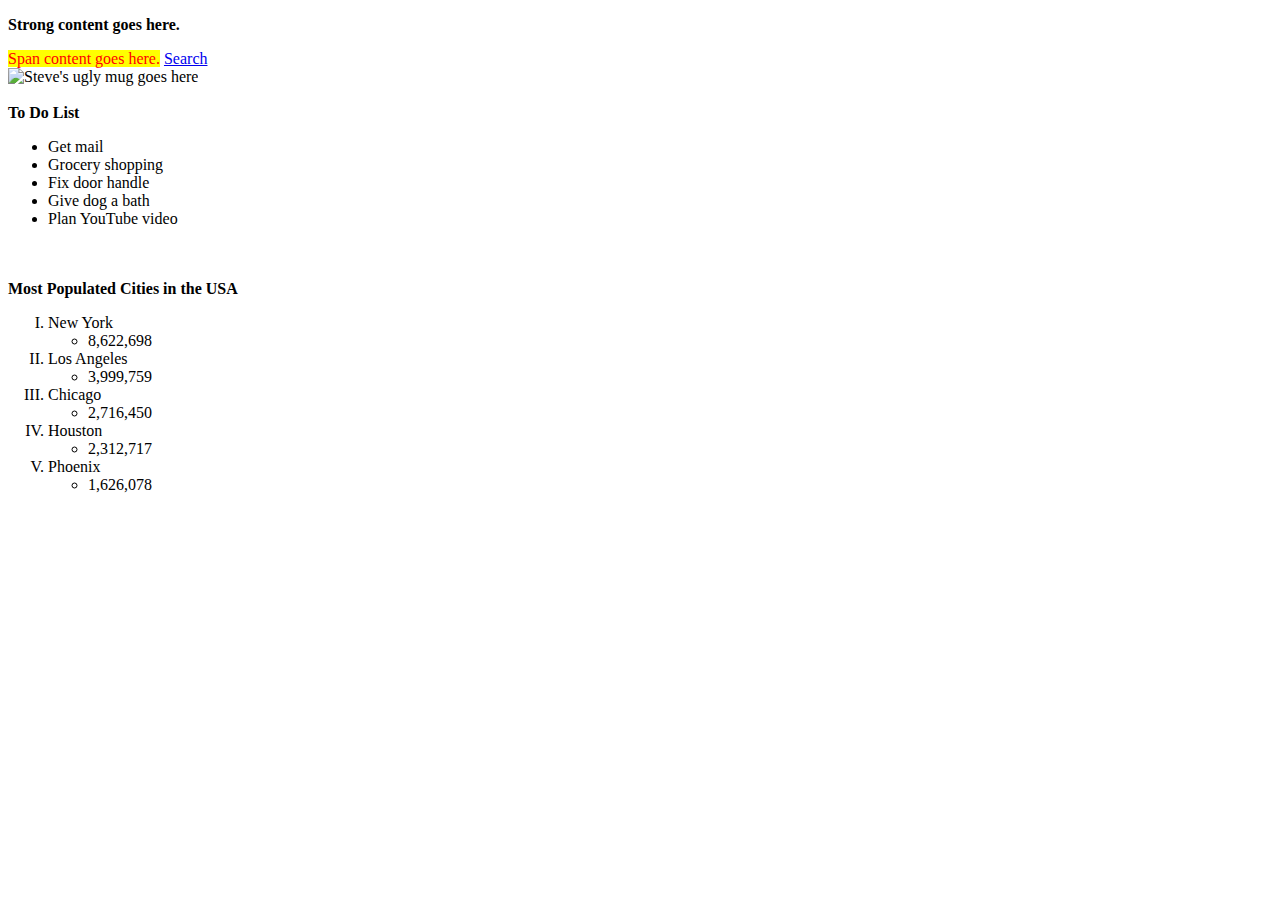
==== Index.html @ 3bce038e "Lesson 6" ====
<!DOCTYPE html>

<html>
<head>
    <title>My First Webpage</title>
</head>
<body>
    <p>
        <strong>Strong content goes here.</strong>
    </p>
    <div>
        <span style="color: red;background-color:yellow">Span content goes here.</span>
        <a href="http://google.com">Search</a>
    </div>
    <img src="https://avatars3.githubusercontent.com/u/4523727?s=460&v=4" width="200" alt="Steve's ugly mug goes here" title="Made you look" />
    <br />
    <br />
    <div>
        <strong>To Do List</strong>
    </div>
    <ul>
        <li>Get mail</li>
        <li>Grocery shopping</li>
        <li>Fix door handle</li>
        <li>Give dog a bath</li>
        <li>Plan YouTube video</li>
    </ul>
    <br />
    <br />
    <div>
        <strong>Most Populated Cities in the USA</strong>
    </div>
    <ol type="I">
        <li>New York</li>
        <ul>
            <li>8,622,698</li>
        </ul>
        <li>Los Angeles</li>
        <ul>
            <li>3,999,759</li>
        </ul>
        <li>Chicago</li>
        <ul>
            <li>2,716,450</li>
        </ul>
        <li>Houston</li>
        <ul>
            <li>2,312,717</li>
        </ul>
        <li>Phoenix</li>
        <ul>
            <li>1,626,078</li>
        </ul>
    </ol>
</body>
</html>
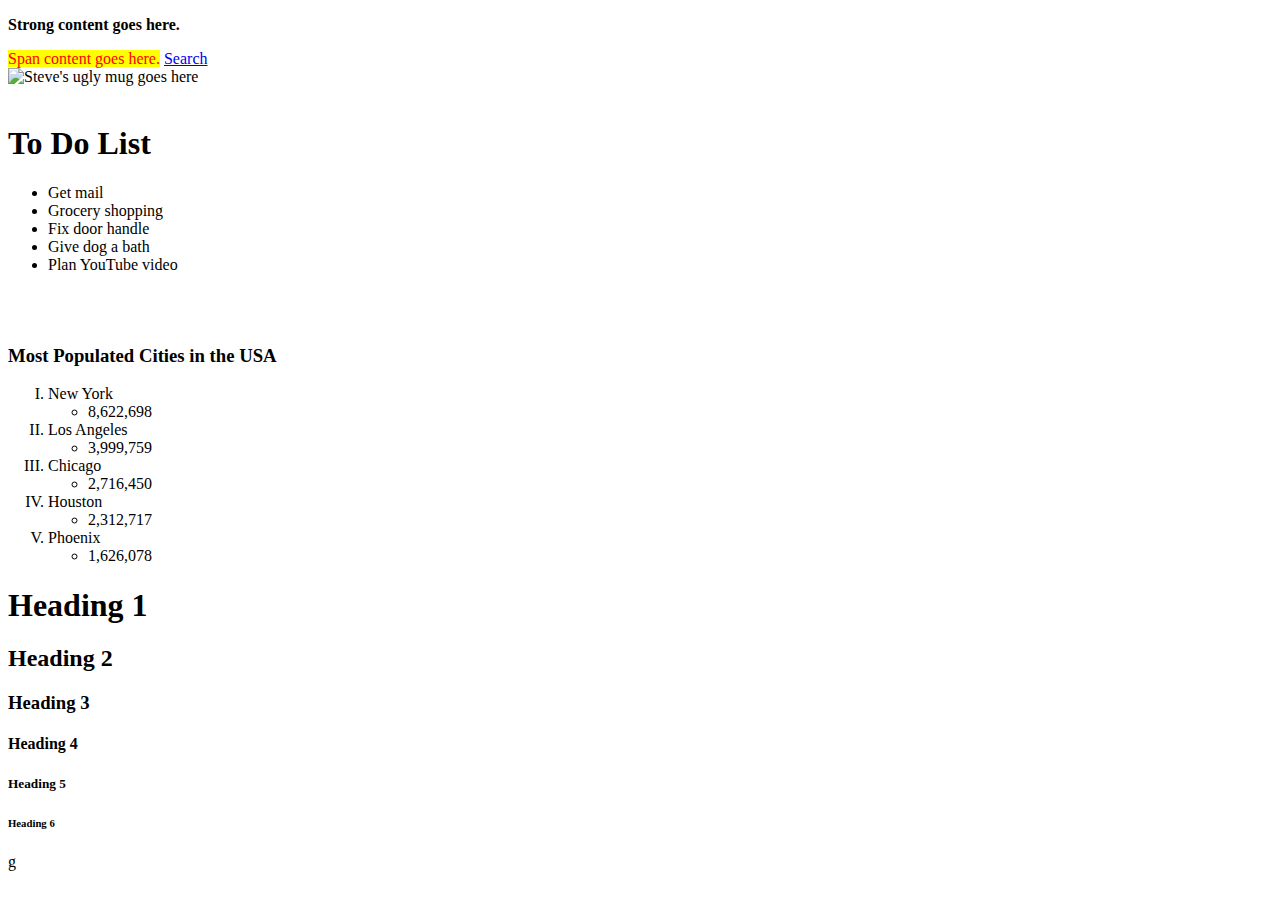
==== commit ad8bf0de: "Lesson 7" ====
--- a/Index.html
+++ b/Index.html
@@ -1,9 +1,11 @@
 <!DOCTYPE html>
 
 <html>
+
 <head>
     <title>My First Webpage</title>
 </head>
+
 <body>
     <p>
         <strong>Strong content goes here.</strong>
@@ -12,12 +14,11 @@
         <span style="color: red;background-color:yellow">Span content goes here.</span>
         <a href="http://google.com">Search</a>
     </div>
-    <img src="https://avatars3.githubusercontent.com/u/4523727?s=460&v=4" width="200" alt="Steve's ugly mug goes here" title="Made you look" />
+    <img src="https://avatars3.githubusercontent.com/u/4523727?s=460&v=4" width="200" alt="Steve's ugly mug goes here"
+        title="Made you look" />
     <br />
     <br />
-    <div>
-        <strong>To Do List</strong>
-    </div>
+    <h1>To Do List</h1>
     <ul>
         <li>Get mail</li>
         <li>Grocery shopping</li>
@@ -27,9 +28,7 @@
     </ul>
     <br />
     <br />
-    <div>
-        <strong>Most Populated Cities in the USA</strong>
-    </div>
+    <h3>Most Populated Cities in the USA</h3>
     <ol type="I">
         <li>New York</li>
         <ul>
@@ -52,5 +51,19 @@
             <li>1,626,078</li>
         </ul>
     </ol>
+
+    <h1>Heading 1</h1>
+
+    <h2>Heading 2</h2>
+
+    <h3>Heading 3</h3>
+
+    <h4>Heading 4</h4>
+
+    <h5>Heading 5</h5>
+
+    <h6>Heading 6</h6>g
+
 </body>
+
 </html>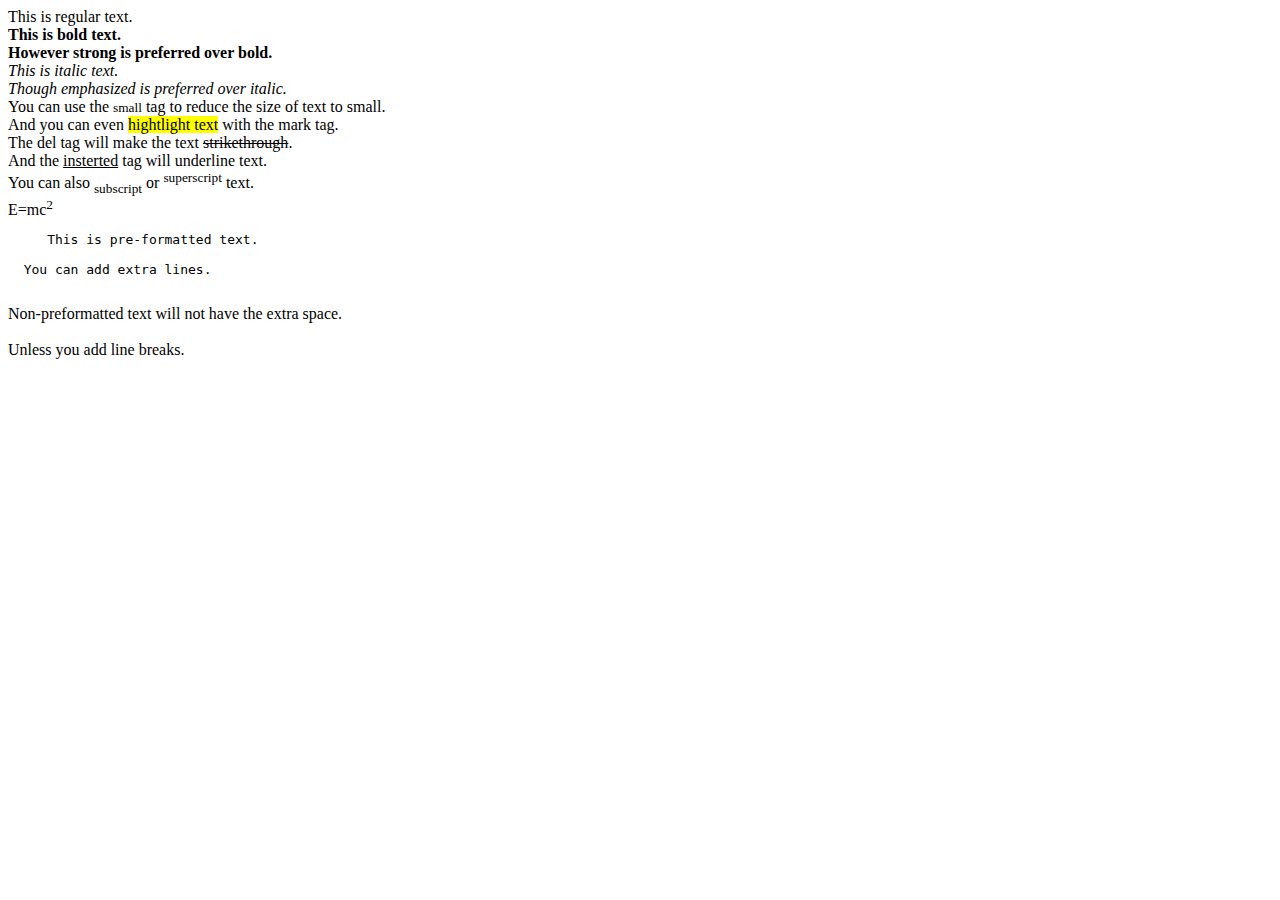
==== commit 926dcba2: "Added code for Lesson 8" ====
--- a/Index.html
+++ b/Index.html
@@ -7,63 +7,29 @@
 </head>
 
 <body>
-    <p>
-        <strong>Strong content goes here.</strong>
-    </p>
     <div>
-        <span style="color: red;background-color:yellow">Span content goes here.</span>
-        <a href="http://google.com">Search</a>
+        <div>This is regular text.</div>
+        <b>This is bold text.</b><br>
+        <strong>However strong is preferred over bold.</strong><br>
+        <i>This is italic text.</i><br>
+        <em>Though emphasized is preferred over italic.</em><br>
+        You can use the <small>small</small> tag to reduce the size of text to small.<br>
+        And you can even <mark>hightlight text</mark> with the mark tag.<br>
+        The del tag will make the text <del>strikethrough</del>.<br>
+        And the <ins>insterted</ins> tag will underline text.<br>
+        You can also <sub>subscript</sub> or <sup>superscript</sup> text.<br>
+        E=mc<sup>2</sup>
     </div>
-    <img src="https://avatars3.githubusercontent.com/u/4523727?s=460&v=4" width="200" alt="Steve's ugly mug goes here"
-        title="Made you look" />
-    <br />
-    <br />
-    <h1>To Do List</h1>
-    <ul>
-        <li>Get mail</li>
-        <li>Grocery shopping</li>
-        <li>Fix door handle</li>
-        <li>Give dog a bath</li>
-        <li>Plan YouTube video</li>
-    </ul>
-    <br />
-    <br />
-    <h3>Most Populated Cities in the USA</h3>
-    <ol type="I">
-        <li>New York</li>
-        <ul>
-            <li>8,622,698</li>
-        </ul>
-        <li>Los Angeles</li>
-        <ul>
-            <li>3,999,759</li>
-        </ul>
-        <li>Chicago</li>
-        <ul>
-            <li>2,716,450</li>
-        </ul>
-        <li>Houston</li>
-        <ul>
-            <li>2,312,717</li>
-        </ul>
-        <li>Phoenix</li>
-        <ul>
-            <li>1,626,078</li>
-        </ul>
-    </ol>
+    <pre>
+     This is pre-formatted text.
 
-    <h1>Heading 1</h1>
+  You can add extra lines.
+    </pre>
+    <div>
+        Non-preformatted text
 
-    <h2>Heading 2</h2>
-
-    <h3>Heading 3</h3>
-
-    <h4>Heading 4</h4>
-
-    <h5>Heading 5</h5>
-
-    <h6>Heading 6</h6>g
-
+        will not have the extra space.<br><br>Unless you add line breaks.
+    </div>
 </body>
 
 </html>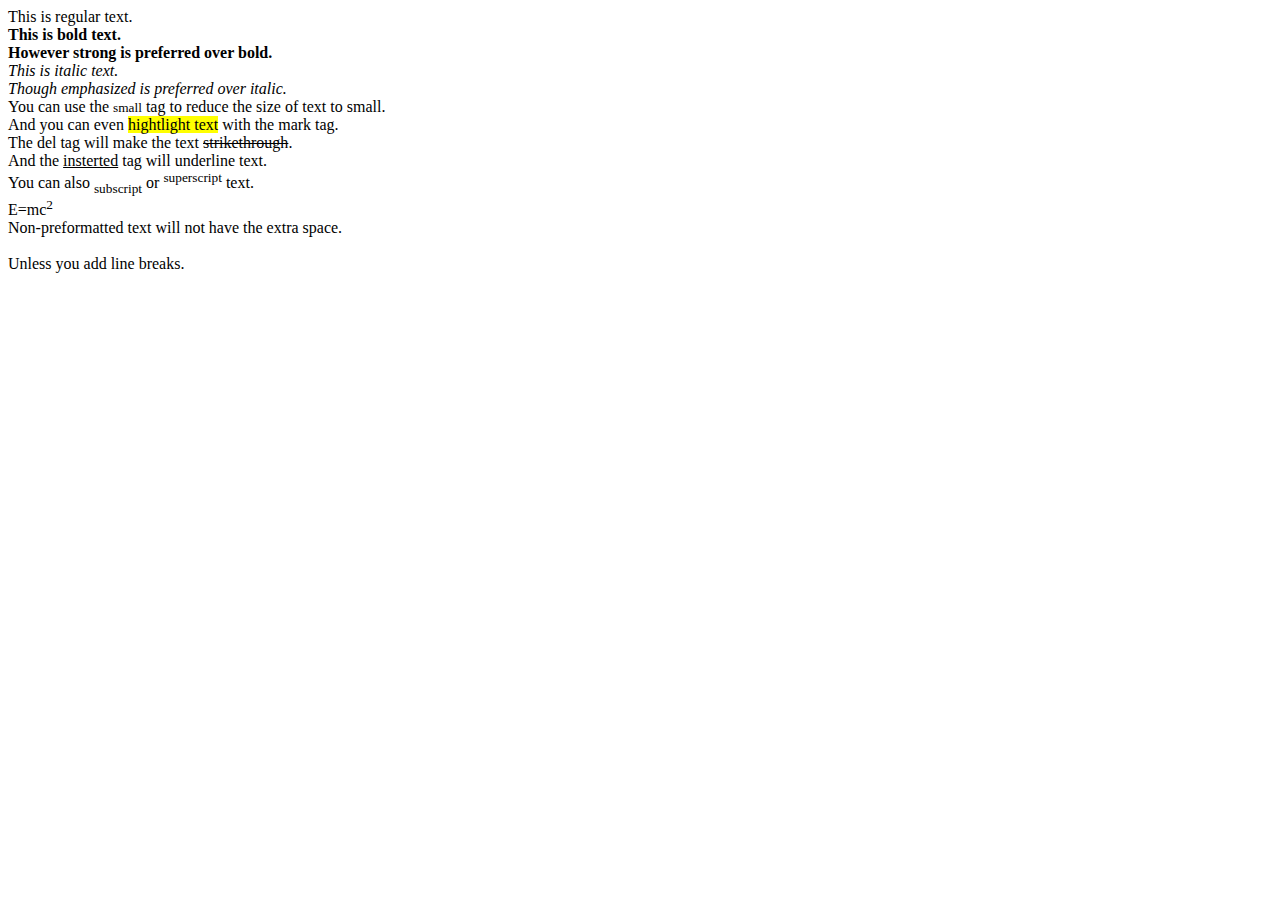
==== commit 93a422e7: "Added Lesson 9" ====
--- a/Index.html
+++ b/Index.html
@@ -20,11 +20,15 @@
         You can also <sub>subscript</sub> or <sup>superscript</sup> text.<br>
         E=mc<sup>2</sup>
     </div>
-    <pre>
+    <!-- 
+        Don't forget to add the quote here
+    -->
+    <!-- <q>Code never lies, comments often do.</q> -->
+    <!-- <pre>
      This is pre-formatted text.
 
   You can add extra lines.
-    </pre>
+    </pre> -->
     <div>
         Non-preformatted text
 
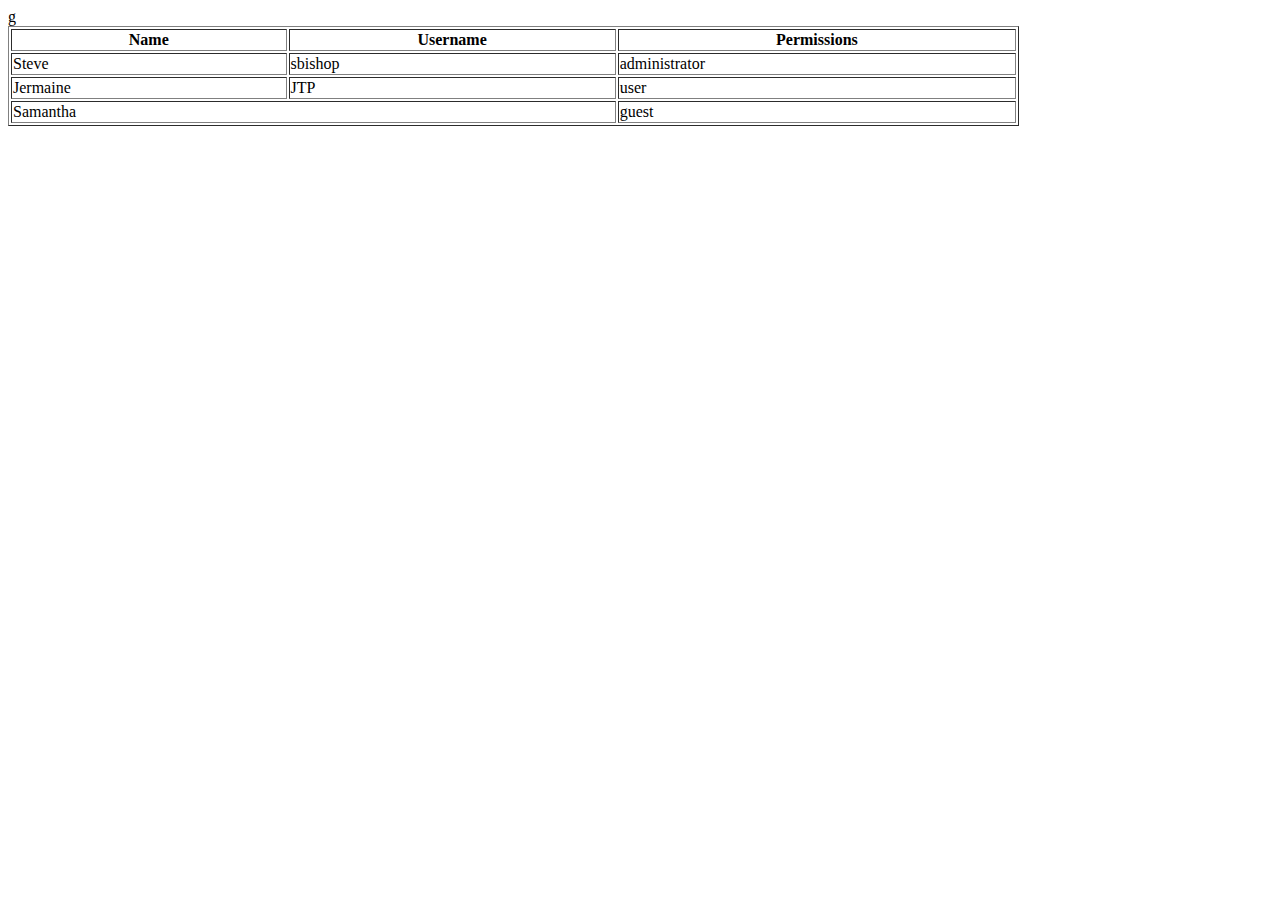
==== commit 3af97baa: "Lesson 10" ====
--- a/Index.html
+++ b/Index.html
@@ -7,33 +7,31 @@
 </head>
 
 <body>
-    <div>
-        <div>This is regular text.</div>
-        <b>This is bold text.</b><br>
-        <strong>However strong is preferred over bold.</strong><br>
-        <i>This is italic text.</i><br>
-        <em>Though emphasized is preferred over italic.</em><br>
-        You can use the <small>small</small> tag to reduce the size of text to small.<br>
-        And you can even <mark>hightlight text</mark> with the mark tag.<br>
-        The del tag will make the text <del>strikethrough</del>.<br>
-        And the <ins>insterted</ins> tag will underline text.<br>
-        You can also <sub>subscript</sub> or <sup>superscript</sup> text.<br>
-        E=mc<sup>2</sup>
-    </div>
-    <!-- 
-        Don't forget to add the quote here
-    -->
-    <!-- <q>Code never lies, comments often do.</q> -->
-    <!-- <pre>
-     This is pre-formatted text.
-
-  You can add extra lines.
-    </pre> -->
-    <div>
-        Non-preformatted text
-
-        will not have the extra space.<br><br>Unless you add line breaks.
-    </div>
+    <table width="80%" border="1">
+        <thead>
+            <tr>
+                <th>Name</th>
+                <th>Username</th>
+                <th>Permissions</th>
+            </tr>
+        </thead>
+        <tbody>
+            <tr>
+                <td>Steve</td>
+                <td>sbishop</td>
+                <td>administrator</td>
+            </tr>
+            <tr>
+                <td>Jermaine</td>
+                <td>JTP</td>g
+                <td>user</td>
+            </tr>
+            <tr>
+                <td colspan="2">Samantha</td>
+                <td>guest</td>
+            </tr>
+        </tbody>
+    </table>
 </body>
 
 </html>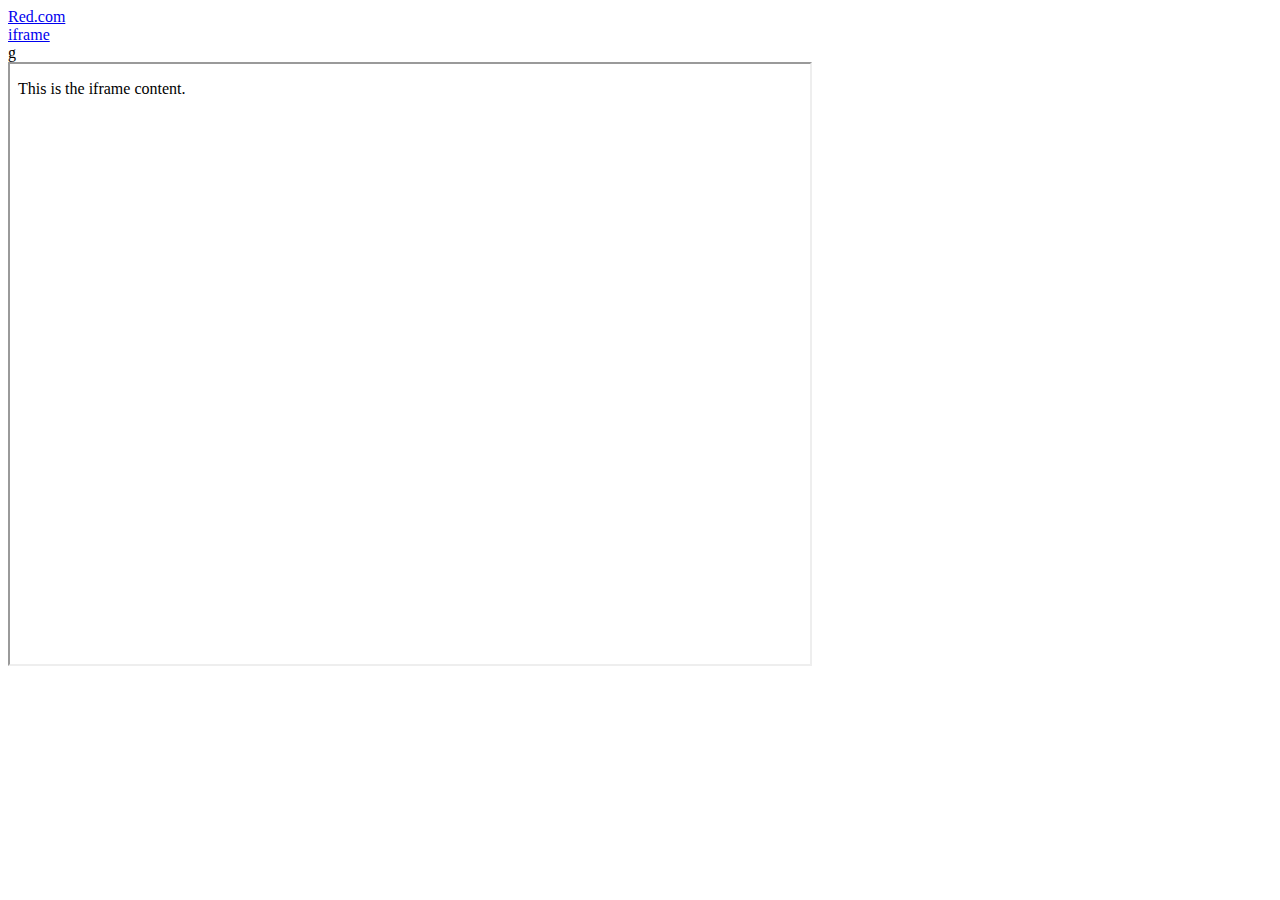
==== commit 29c3976e: "Added Lesson 11" ====
--- a/Index.html
+++ b/Index.html
@@ -7,31 +7,11 @@
 </head>
 
 <body>
-    <table width="80%" border="1">
-        <thead>
-            <tr>
-                <th>Name</th>
-                <th>Username</th>
-                <th>Permissions</th>
-            </tr>
-        </thead>
-        <tbody>
-            <tr>
-                <td>Steve</td>
-                <td>sbishop</td>
-                <td>administrator</td>
-            </tr>
-            <tr>
-                <td>Jermaine</td>
-                <td>JTP</td>g
-                <td>user</td>
-            </tr>
-            <tr>
-                <td colspan="2">Samantha</td>
-                <td>guest</td>
-            </tr>
-        </tbody>
-    </table>
+    <div>
+        <div><a href="http://www.red.com" target="iframe_1">Red.com</a></div>
+        <div><a href="iframe.html" target="iframe_1">iframe</a></div>g
+    </div>
+    <iframe src="iframe.html" height="600" width="800" name="iframe_1"></iframe>
 </body>
 
 </html>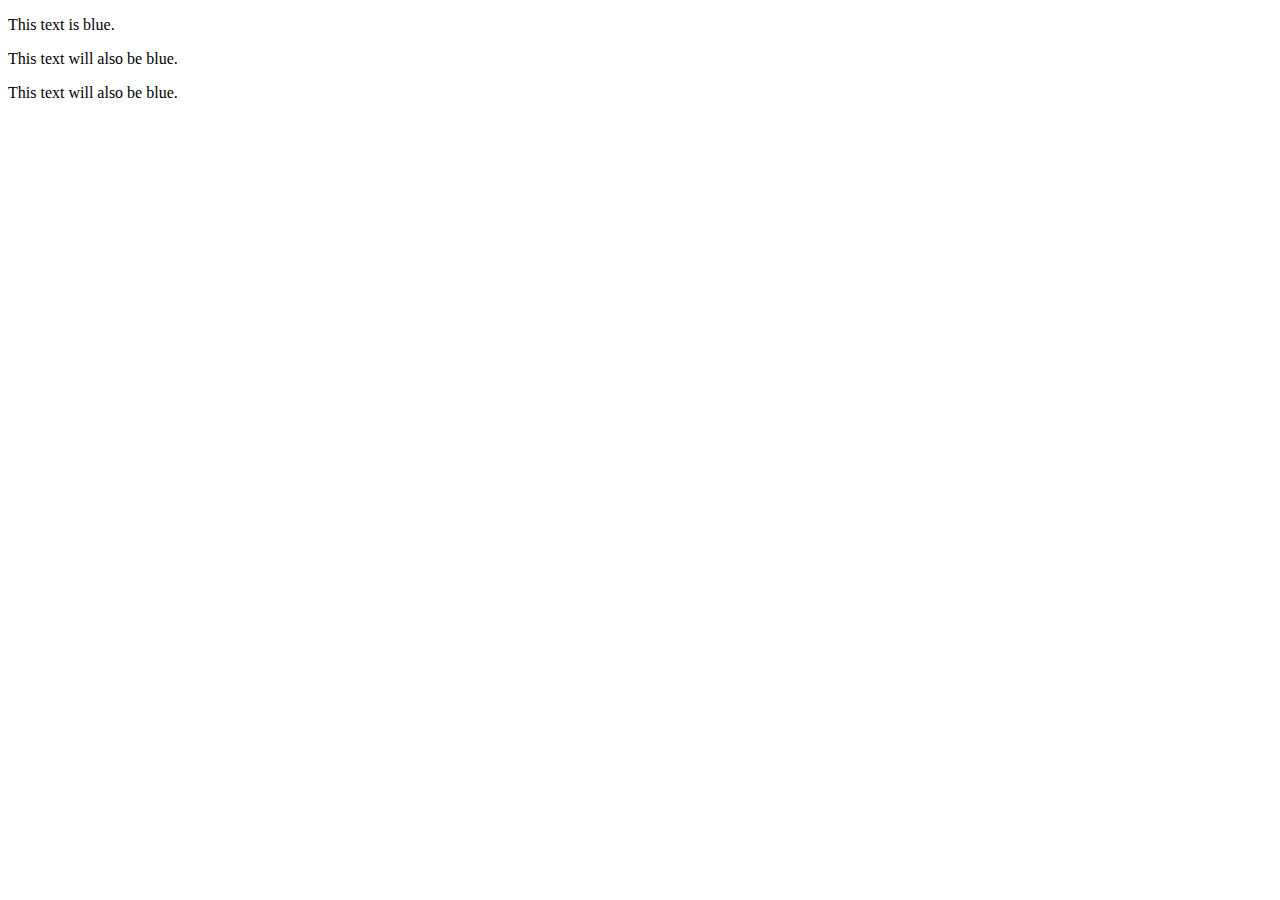
==== commit 40a85809: "Adding Styles in HTML" ====
--- a/Index.html
+++ b/Index.html
@@ -4,14 +4,13 @@
 
 <head>
     <title>My First Webpage</title>
+    <link href="styles.css" rel="stylesheet">
 </head>
 
 <body>
-    <div>
-        <div><a href="http://www.red.com" target="iframe_1">Red.com</a></div>
-        <div><a href="iframe.html" target="iframe_1">iframe</a></div>g
-    </div>
-    <iframe src="iframe.html" height="600" width="800" name="iframe_1"></iframe>
+    <p>This text is blue.</p>
+    <p>This text will also be blue.</p>
+    <p>This text will also be blue.</p>
 </body>
 
 </html>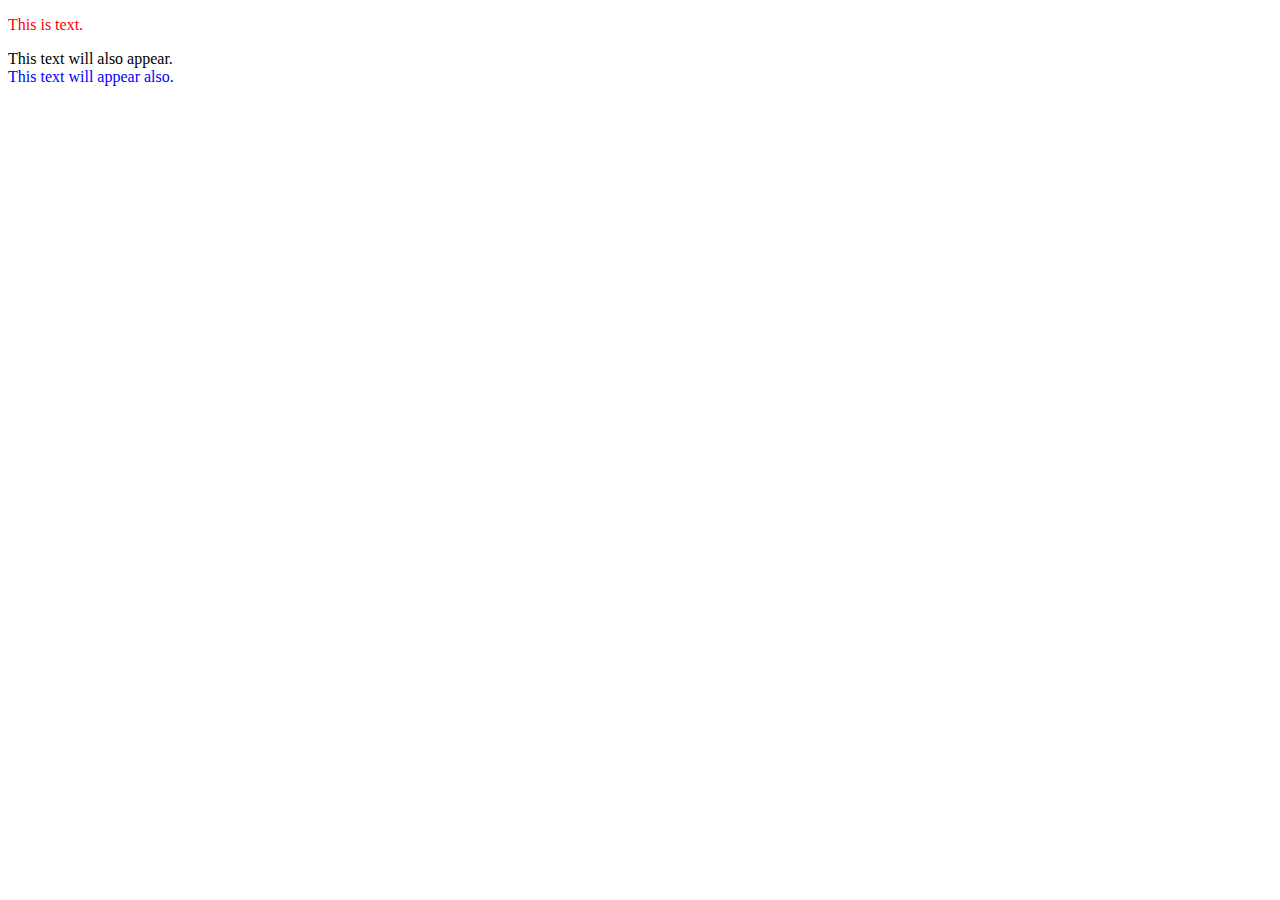
==== commit 0e9cfb4e: "CSS Selectors" ====
--- a/Index.html
+++ b/Index.html
@@ -8,9 +8,9 @@
 </head>
 
 <body>
-    <p>This text is blue.</p>
-    <p>This text will also be blue.</p>
-    <p>This text will also be blue.</p>
+    <p class="center" id="header">This is text.</p>
+    <span>This text will also appear.</span>
+    <section class="center">This text will appear also.</section>
 </body>
 
 </html>--- a/styles.css
+++ b/styles.css
@@ -0,0 +1,11 @@
+p {
+    color: green;
+}
+
+.center {
+    color: blue;
+}
+
+#header {
+    color: red;
+}